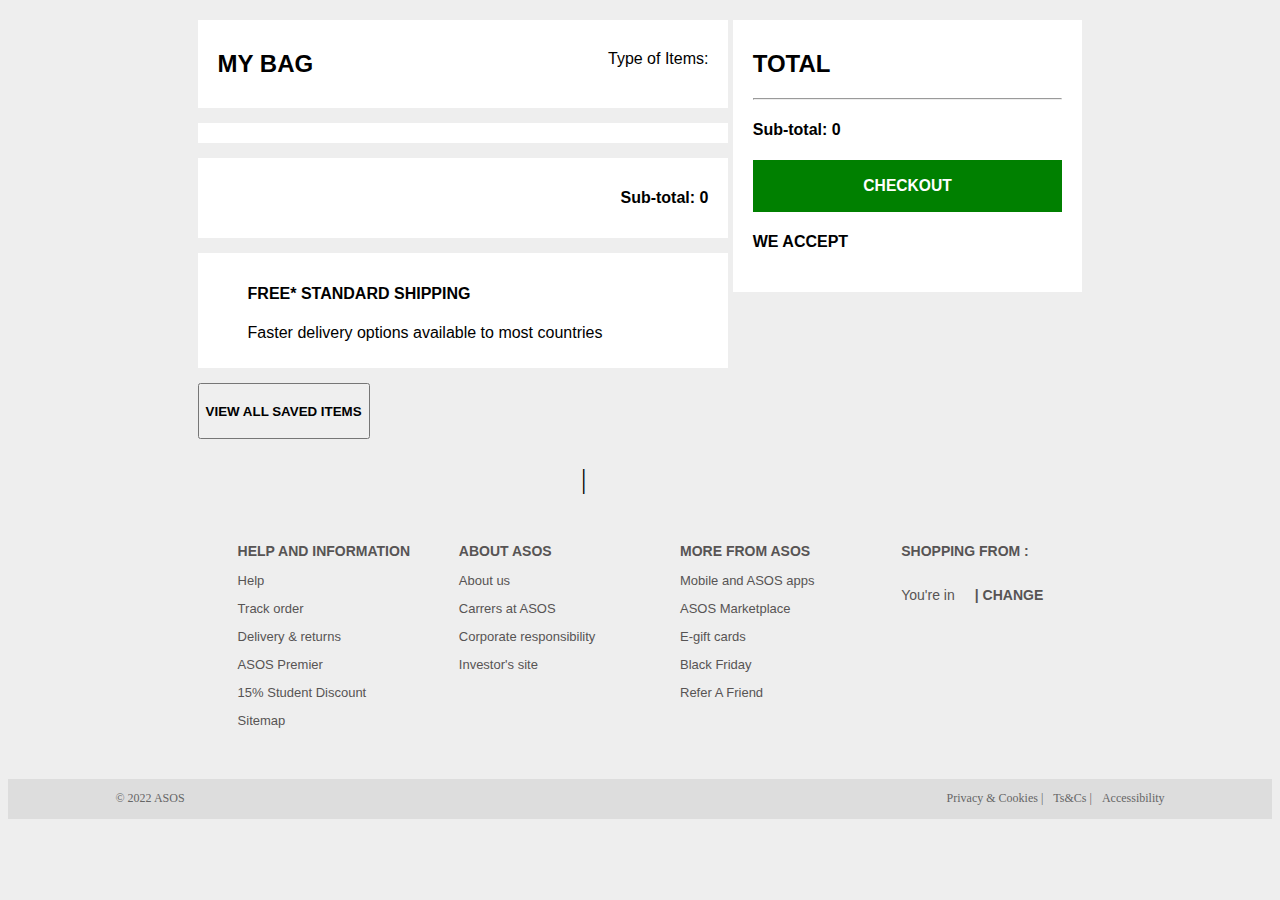
==== cart.html @ 0fb660f5 "saud" ====
<!DOCTYPE html>
<html lang="en">

<head>
    <meta charset="UTF-8">
    <meta http-equiv="X-UA-Compatible" content="IE=edge">
    <meta name="viewport" content="width=device-width, initial-scale=1.0">
    <script src="https://kit.fontawesome.com/7c8095b40f.js" crossorigin="anonymous"></script>

    <title>Cart | FASHIONISTA</title>
    <style>
        /* top div */
        body{
            background-color: rgb(238,238,238);
    
        }

        .topdiv {
            height: 300px;
            width: 100%;
            /* border: 1px solid red; */
            margin: auto;
            text-align: center;
            padding-top: 150px;
        }

        /* footer */

        #footer1 {
            width: 70%;
            height: 250px;
            display: flex;
            justify-content: space-between;
            font-family: sans-serif;
            font-size: 13px;
            color: #575454;
        }

        #footer3+div {
            margin-top: 10px;
            display: flex;
            justify-content: space-around;
            padding-top: 20px;
        }

        #footer1>div {
            width: 100%;
        }

        .card1 {
            font-size: 14px;
            font-weight: bold;
            width: fit-content;

            margin-left: 40px;
        }

        .mainCart {
            padding-top: 20px;
            display: flex;
            justify-content: space-around;
            height: auto;
            width: 100%;
            /* border: 1px solid green; */
            background-color: #eeeeee;


        }

        .cartPrice {
            /* border: 1px solid rgb(0, 51, 255); */
            background-color: white;
            width: 25%;
            padding-left: 50px;
            height: 400px;

        }

        .leftCart {
            height: 500px;
            width: 60%;
        }

        .cartDiv {
            /* border: 1px solid red; */
            height: 80px;
            background-color: white;

            display: flex;
            justify-content: space-around
        }

        .cartBtn {
            background-color: green;
            border: none;
            width: 300px;
            height: 50px;
            color: white;
            font-weight: bold;

        }

        #footer2 {
            width: 83%;
            height: 40px;
            margin: auto;
            display: flex;
            justify-content: space-between;
            font-size: 12px;
            color: #666666;
        }

        #logo1 {
            display: flex;
            column-gap: 10px;
            justify-content: center;
            align-items: center;
            margin-left: 40px;
            font-size: 14px;
            width: fit-content;
        }

        #logo1:hover {
            cursor: pointer;
            color: rgb(145, 145, 227);
        }

        #logo1 img:hover {
            border: 1px solid rgb(141, 141, 204);
            border-radius: 50%;
        }

        #footer3 {
            width: 45%;
            height: 40px;
            align-items: center;
            font-size: 27px;
            margin: auto;
            display: flex;
            justify-content: space-evenly;
        }

        #footer1>div ul:hover {
            cursor: pointer;
            color: rgb(138, 138, 222)
        }

        #footer2 p:hover {
            cursor: pointer;
            color: rgb(131, 131, 226);
        }
        .new-cont{
            width: 70%;
            margin: 0px;
            padding: 0px;
            margin: auto;
            display: flex;
            justify-content: space-between;
            margin-top: 20px;
            margin-bottom: 20px;
            font-family: futura-pt-n7,futura-pt,"Futura PT","Futura Book",Tahoma,Geneva,Verdana,Arial,sans-serif;
        }
        .new-cont, .new-cont div{
            
        }
        .new-left{
            width: 60%;
            display: flex;
            flex-direction: column;
            gap: 15px;
            
        }
        .new-right{
            width: 35%;
            padding: 10px 20px;
            padding-bottom: 20px;
            height: fit-content;
            background-color: white;
        }
        .new-left-child{
            padding: 0px;
            margin: 0px;
            padding: 10px 20px;
            background-color: white;
        }
        .new-left-child1{
            display: flex;
            justify-content: space-between;
        }
        .new-total-quantity{
            font-size: 20px;
            color: teal;
            font-weight: bold;
        }
        .new-left-child2{
            display: flex;
            flex-direction: column;
            gap: 20px;
        }
        .new-left-child3{
            text-align: right;
        }
        .new-left-child4{
            display: flex;
            justify-content: left;
            gap: 30px;
        }
        .new-checkout-btn{
            border: none;
            background-color: green;
            color: white;
            width: 100%;
        }
        .new-checkout-btn:hover{
            background-color: rgb(1, 102, 1);
        }
        .new-card{
            display: flex;
            justify-content: space-between;
            gap: 20px;
        }
        .new-card *{
            margin: 0px;
            padding: 0px;
        }
        .new-card img{
            width: 95px;
            height: 100px;
        }
        .new-card>div{
            width: 100%;
        }
        .new-card>div button{
            width: 20px;
            height: 20px;
            border: none;
            background-color: white;
            font-size: 20px;
            font-weight: bold;
            margin-left: 5px;
            margin-right: 5px;
        }
        .new-card>div button:hover{
            color: teal;
        }
        .deletebtn{
            height: 30px;
            width: 30px;
            font-weight: bold;
            font-size: 25px;
            border: none;
            background-color: white;
        }
        .deletebtn:hover{
            color: red;
        }
    </style>

</head>

<body>

    <!-- top div -->
    <div class="new-cont">
        <!-- left -->
        <div class="new-left">
            <div class="new-left-child new-left-child1">
                <h2>MY BAG</h2>
                <p>Type of Items: <span class="new-total-quantity"></span></p>
            </div>

            <div class="new-left-child new-left-child2">
                <!-- append data here -->
            </div>

            <div class="new-left-child new-left-child3">
                <h4>Sub-total: <span class="new-sub-total1">0</span></h4>
            </div>

            <div class="new-left-child new-left-child4">
                <i class='fas fa-shipping-fast' style='font-size:36px'></i>
                <div>
                    <h4>FREE* STANDARD SHIPPING</h4>
                    <p>Faster delivery options available to most countries</p>
                </div>
            </div>

            <a href="./favourite.html"><button><h4>VIEW ALL SAVED ITEMS</h4></button></a>                         <!-------add href------------->
        </div>

        <!-- right -->
        <div class="new-right">
            <h2>TOTAL</h2>
            <hr>
            <h4>Sub-total: <span class="new-sub-total2">0</span></h4>
            <a href="#"><button class="new-checkout-btn"><h3>CHECKOUT</h3></button></a>
            <h4>WE ACCEPT</h4>
            <div class="we-accept">
                <i class="fa-brands fa-cc-visa"></i>
                <i class="fa-brands fa-cc-mastercard"></i>
                <i class="fa-brands fa-cc-paypal"></i>
                <i class="fa-brands fa-cc-amex"></i>
                <i class="fa-brands fa-cc-visa"></i>
            </div>

        </div>
    </div>
 



    <!-- footer -->



    <div>
        <div id="footer3">
            <i class="fa-brands fa-facebook"></i>
            <i class="fa-brands fa-instagram"></i>
            <i class="fa-brands fa-square-snapchat"></i>
            <p>|</p>
            <i class="fa-brands fa-cc-visa"></i>
            <i class="fa-brands fa-cc-mastercard"></i>
            <i class="fa-brands fa-cc-paypal"></i>
            <i class="fa-brands fa-cc-amex"></i>
            <i class="fa-brands fa-cc-visa"></i>
        </div>
        <div style="background-color: #eeeeee;">
            <div id="footer1">
                <div>
                    <p class="card1">HELP AND INFORMATION</p>
                    <ul>Help</ul>
                    <ul>Track order</ul>
                    <ul>Delivery & returns</ul>
                    <ul>ASOS Premier</ul>
                    <ul>15% Student Discount</ul>
                    <ul>Sitemap</ul>
                </div>
                <div>
                    <p class="card1">ABOUT ASOS</p>
                    <ul>About us</ul>
                    <ul>Carrers at ASOS</ul>
                    <ul>Corporate responsibility</ul>
                    <ul>Investor's site</ul>
                </div>
                <div>
                    <p class="card1">MORE FROM ASOS</p>
                    <ul>Mobile and ASOS apps</ul>
                    <ul>ASOS Marketplace</ul>
                    <ul>E-gift cards</ul>
                    <ul>Black Friday</ul>
                    <ul>Refer A Friend</ul>
                </div>
                <div>
                    <p class="card1"> SHOPPING FROM :</p>
                    <div id="logo1">
                        <p>You're in </p>
                        <img style=" height: 20px;" src="https://assets.asosservices.com/storesa/images/flags/us.png"
                            alt="">
                        <p><b>| CHANGE</b> </p>
                    </div>
                </div>
            </div>
        </div>
    </div>
    <div style="background-color:#dddddd ;">
        <div id="footer2">
            <div>
                <p>© 2022 ASOS</p>
            </div>
            <div style="display:flex; column-gap: 10px;">
                <P>Privacy & Cookies |</P>
                <p>Ts&Cs |</p>
                <p>Accessibility</p>
            </div>
        </div>
    </div>
    </div>



</body>

</html>
<script src="./cart.js"></script>
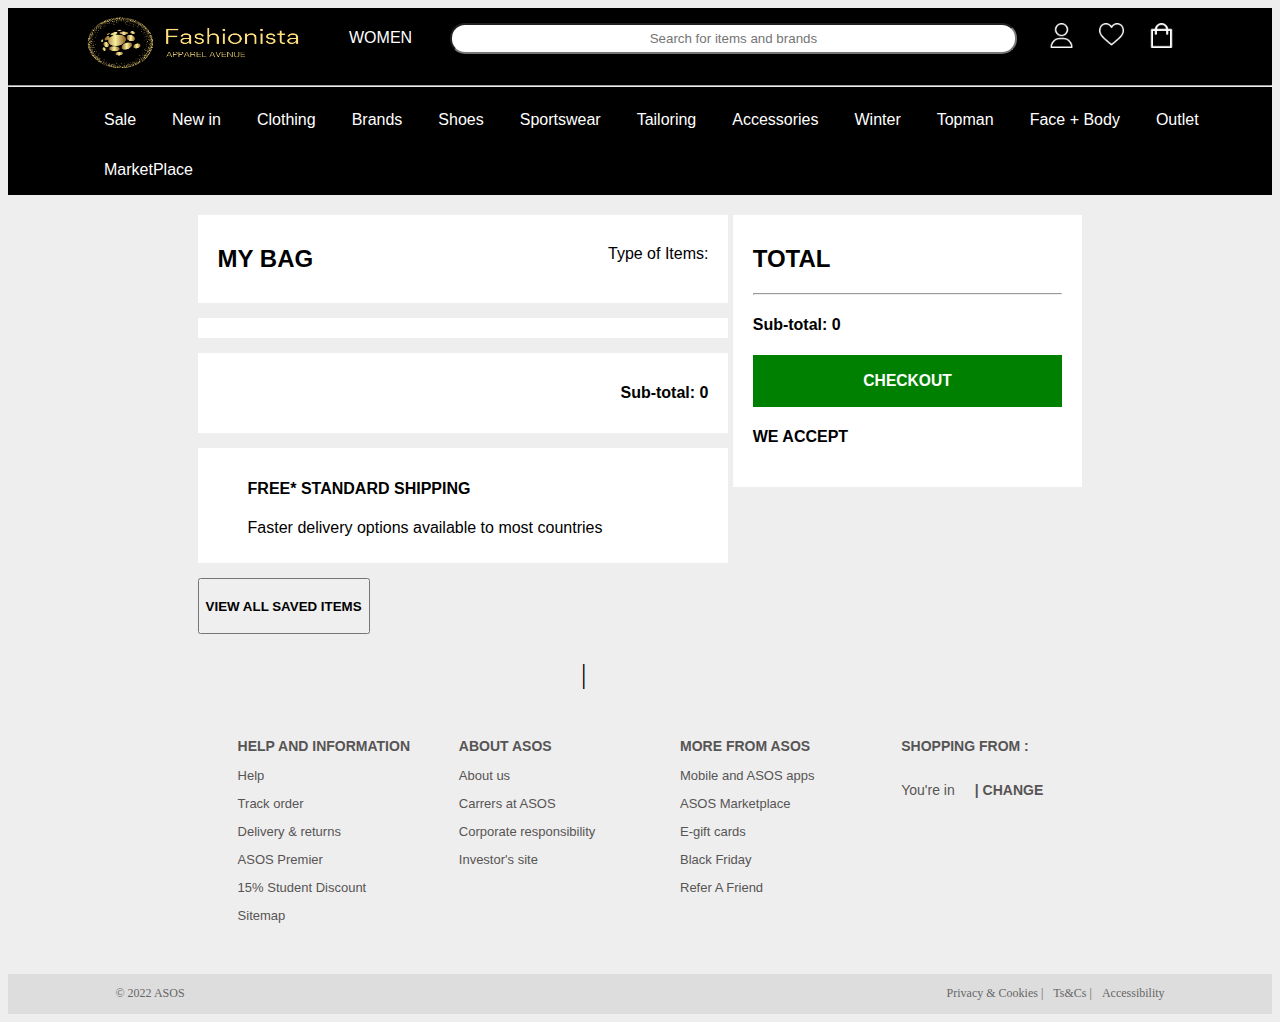
==== commit d2440c5d: "okdone" ====
--- a/cart.html
+++ b/cart.html
@@ -6,9 +6,134 @@
     <meta http-equiv="X-UA-Compatible" content="IE=edge">
     <meta name="viewport" content="width=device-width, initial-scale=1.0">
     <script src="https://kit.fontawesome.com/7c8095b40f.js" crossorigin="anonymous"></script>
-
-    <title>Cart | FASHIONISTA</title>
+<link rel="icon" href="./img/circle.jpeg" type="image/x-icon">
+    <title>CART | FASHIONISTA</title>
     <style>
+
+.navbar {
+   background-color: black;
+}
+
+.navbar-t {
+   display: flex;
+   background-color: black;
+}
+
+.left {
+   color: white;
+   margin-left: 60px;
+   margin-right: 3px;
+   margin-top: 5px;
+   width: 30%;
+   display: flex;
+   gap: 15px;
+
+}
+
+.left>div>img {
+   width: 250px;
+   height: 60px;
+}
+
+.left>div>button {
+
+background-color: black;
+   border: none;
+}
+#bbb {
+   font-size: 20px;
+}
+
+.middle {
+text-align: right;
+   margin-top: 15px;
+   width: 50%;
+}
+
+.middle>input {
+   text-align: center;
+   height: 25px;
+   width: 100%;
+   border-radius: 15px;
+}
+
+.right {
+   /* justify-content: space-evenly; */
+   margin-left: 40px;
+   gap: 25px;
+   display: flex;
+   margin-top: 15px;
+   width: 20%;
+}
+
+.right>div>img {
+
+
+   width: 25px;
+   height: 25px;
+}
+
+.navbar-b {
+   padding-left: 80px;
+}
+
+.dropbtn {
+   background-color: black;
+   color: white;
+   padding: 16px;
+   font-size: 16px;
+   border: none;
+   /* border-radius: 10px; */
+}
+
+.dropdown {
+   position: relative;
+   display: inline-block;
+}
+
+.dropdown-content {
+
+   display: none;
+   position: absolute;
+   background-color: #f1f1f1;
+
+   min-width: 160px;
+   box-shadow: 0px 8px 16px 0px rgba(0, 0, 0, 0.2);
+   z-index: 1;
+}
+
+.dropdown-content a {
+   width: 100%;
+   color: black;
+   padding: 12px 16px;
+   text-decoration: none;
+   display: block;
+}
+
+.dropdown-content a:hover {
+   background-color: #ddd;
+}
+
+.dropdown:hover .dropdown-content {
+   display: block;
+}
+
+.dropdown:hover .dropbtn {
+   background-color: white;
+   color: black;
+}
+
+
+.log111 {
+   color: black;
+}
+
+#sl {
+   width: 50%;
+   display: flex;
+}
+
+
         /* top div */
         body{
             background-color: rgb(238,238,238);
@@ -259,6 +384,185 @@
 </head>
 
 <body>
+    <div class="navbar">
+        <div class="navbar-t">
+            <div class="left">
+                <div> <img src="./img/no_padding.png" alt=""> </div>
+                <div> <a href="./women.html"><button class="dropbtn">WOMEN</button> </a></div>
+                <div><a href="./men.html"><button class="dropbtn">MEN</button></a> </div>
+
+            </div>
+            <div class="middle"><input type="text" placeholder="Search for items and brands"></div>
+            <div class="right">
+
+                <div> <img src="./img/user.png" alt=""></div>
+                <div><img src="./img/heart.png" alt=""></div>
+                <div><img src="./img/shopping-bag.png" alt=""></div>
+
+            </div>
+        </div>
+        <hr>
+        <div class="navbar-b">
+            <div class="mini2">
+                <div class="dropdown">
+                    <button class="dropbtn">Sale</button>
+                    <div class="dropdown-content">
+                        <a href="#"><h5>SHOP BY PRODUCT</h5></a>
+                        <hr>
+                        <a href="#">SALE View all</a>
+                        <a href="#">SALE Shoes</a>
+                        <a href="#">Sale Jackets</a>
+                        <a href="#">Sale Jeans</a>
+                    </div>
+                </div>
+                <div class="dropdown">
+                    <button class="dropbtn">New in</button>
+                    <div class="dropdown-content">
+                        <a href="#"><h5>SHOP BY PRODUCT</h5></a>
+                        <hr>
+                        <a href="#">View All</a>
+                        <a href="#">Clothing</a>
+                        <a href="#">Shoes</a>
+                        <a href="#">Accessories</a>
+                    </div>
+                </div>
+                <div class="dropdown">
+                    <button class="dropbtn">Clothing</button>
+                    <div class="dropdown-content">
+                        <a href="#"><h5>SHOP BY PRODUCT</h5></a>
+                        <hr>
+                        <a href="#">Bestsellers</a>
+                        <a href="#">Top Styles</a>
+                        <a href="#">New In</a>
+                        <a href="#">Shirts</a>
+                    </div>
+                </div>
+
+
+                <div class="dropdown">
+                    <button class="dropbtn">Brands</button>
+                    <div class="dropdown-content">
+                        <a href="#"><h5>SHOP BY PRODUCT</h5></a>
+                        <hr>
+                        <a href="#">A-Z brands</a>
+                        <a href="#">Fashionista</a>
+                        <a href="#">Adidas</a>
+                        <a href="#">Nike</a>
+                    </div>
+                </div>
+
+                <div class="dropdown">
+                    <button class="dropbtn">Shoes</button>
+                    <div class="dropdown-content">
+                        <a href="#"><h5>SHOP BY PRODUCT</h5></a>
+                        <hr>
+                        <a href="#">Bestsellers</a>
+                        <a href="#">view All</a>
+                        <a href="#">Sneakers</a>
+                        <a href="#">New In</a>
+                    </div>
+                </div>
+
+                <div class="dropdown">
+                    <button class="dropbtn">Sportswear</button>
+                    <div class="dropdown-content">
+                        <a href="#"><h5>SHOP BY PRODUCT</h5></a>
+                        <hr>
+                        <a href="#">Selling Fast</a>
+                        <a href="#">Short</a>
+                        <a href="#">Baniyan</a>
+                        <a href="#">Gamepant</a>
+                    </div>
+                </div>
+
+                <div class="dropdown">
+                    <button class="dropbtn">Tailoring</button>
+                    <div class="dropdown-content">
+                        <a href="#"><h5>SHOP BY PRODUCT</h5></a>
+                        <hr>
+                        <a href="#">Blazers</a>
+                        <a href="#">Suit Pants</a>
+                        <a href="#">Smart vest</a>
+                        <a href="#">Slim Suits</a>
+                    </div>
+                </div>
+
+                <div class="dropdown">
+                    <button class="dropbtn">Accessories</button>
+                    <div class="dropdown-content">
+                        <a href="#"><h5>SHOP BY PRODUCT</h5></a>
+                        <hr>
+                        <a href="#">Gloves</a>
+                        <a href="#">Sunglasses</a>
+                        <a href="#">Beanies</a>
+                        <a href="#">Watches</a>
+                    </div>
+                </div>
+
+                <div class="dropdown">
+                    <button class="dropbtn">Winter</button>
+                    <div class="dropdown-content">
+                        <a href="#"><h5>SHOP BY PRODUCT</h5></a>
+                        <hr>
+                        <a href="#">winter essentials</a>
+                        <a href="#">Coats</a>
+                        <a href="#">Boots</a>
+                        <a href="#">Shackets</a>
+                    </div>
+                </div>
+
+                <div class="dropdown">
+                    <button class="dropbtn">Topman</button>
+                    <div class="dropdown-content">
+                        <a href="#"><h5>SHOP BY PRODUCT</h5></a>
+                        <hr>
+                        <a href="#">Pants</a>
+                        <a href="#">New In</a>
+                        <a href="#">Shirts</a>
+                        <a href="#">Jeans</a>
+                    </div>
+                </div>
+
+                <div class="dropdown">
+                    <button class="dropbtn">Face + Body</button>
+                    <div class="dropdown-content">
+                        <a href="#"><h5>SHOP BY PRODUCT</h5></a>
+                        <hr>
+                        <a href="#">Skin Care</a>
+                        <a href="#">Body care</a>
+                        <a href="#">MAkeup</a>
+                        <a href="#">Gifts</a>
+                    </div>
+                </div>
+
+                <div class="dropdown">
+                    <button class="dropbtn">Outlet</button>
+                    <div class="dropdown-content">
+                        <a href="#"><h5>SHOP BY PRODUCT</h5></a>
+                        <hr>
+                        <a href="#">Bags</a>
+                        <a href="#">Clothing</a>
+                        <a href="#">Accessories</a>
+                        <a href="#">Designer Brands</a>
+                    </div>
+                </div>
+
+                <div class="dropdown">
+                    <button class="dropbtn">MarketPlace</button>
+                    <div class="dropdown-content">
+                        <a href="#"><h5>City</h5></a>
+                        <hr>
+                        <a href="#">Mumbai</a>
+                        <a href="#">Pune</a>
+                        <a href="#">Delhi</a>
+                        <a href="#">Patana</a>
+                    </div>
+                </div>
+
+
+            </div>
+        </div>
+    </div>
 
     <!-- top div -->
     <div class="new-cont">
